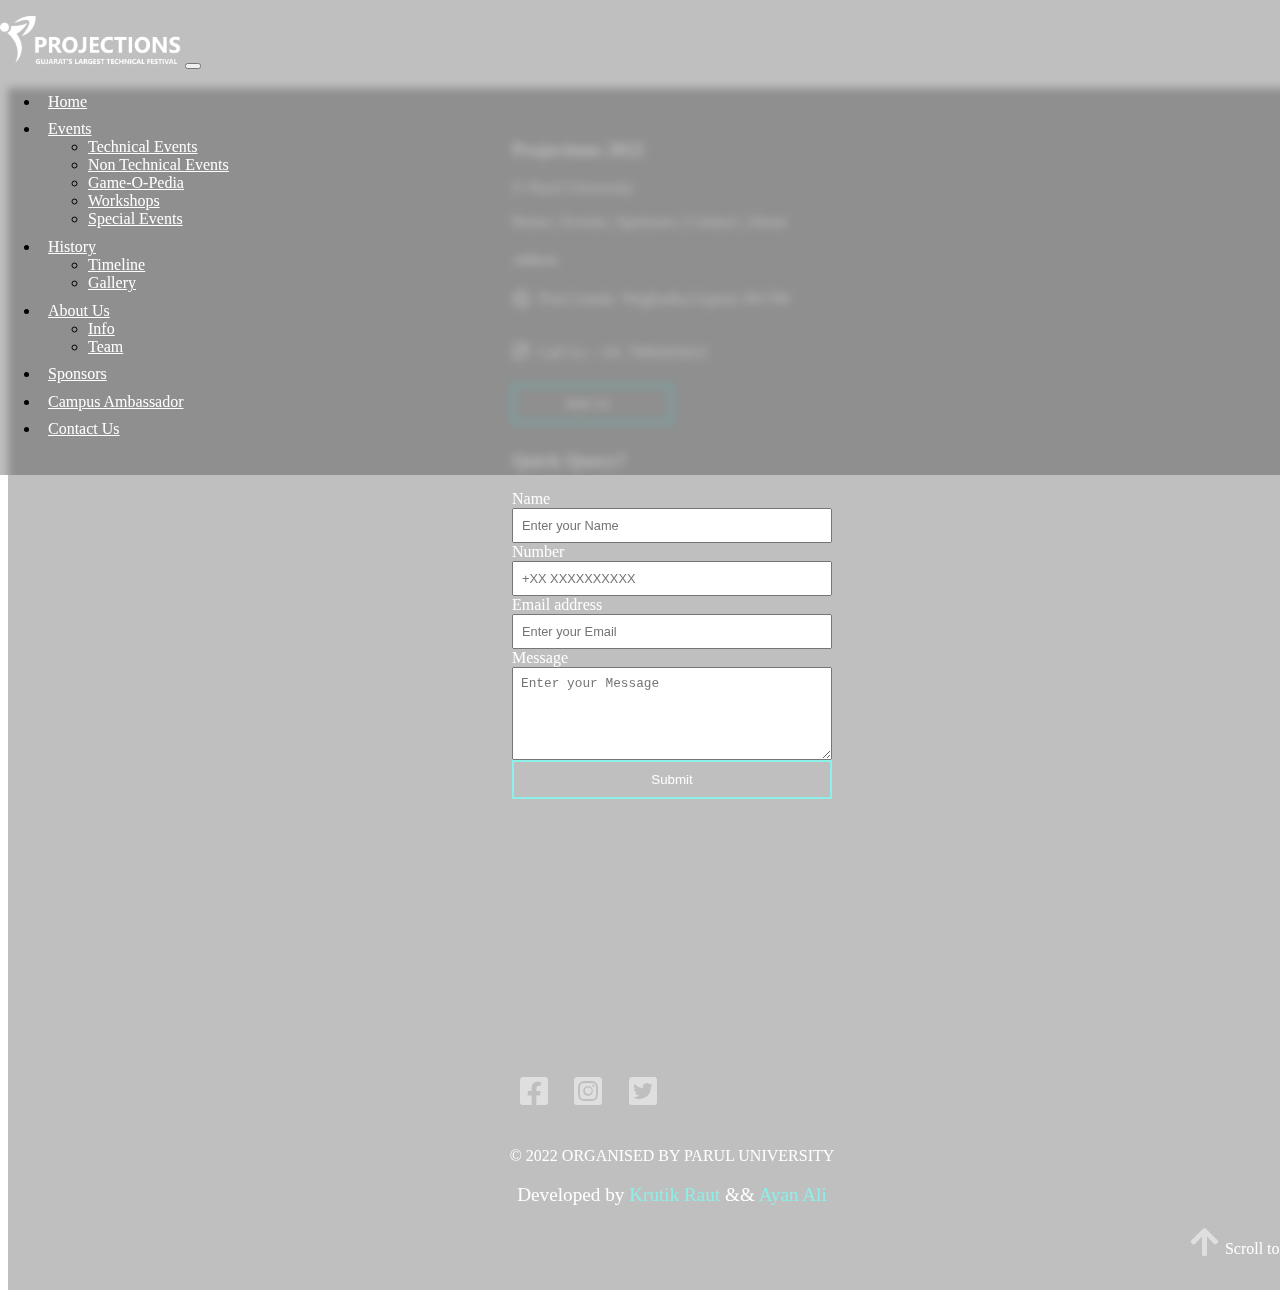
==== gallery.html @ b5639a06 "Merge branch 'main' of https://github.com/reboot13-git/projections2022" ====
<!DOCTYPE html>
<html lang="en">

<head>
    <meta charset="UTF-8">
    <meta http-equiv="X-UA-Compatible" content="IE=edge">
    <meta name="viewport" content="width=device-width, initial-scale=1.0">
    <title>Gallery: Projections</title>
    <link rel="stylesheet" href="https://stackpath.bootstrapcdn.com/bootstrap/4.1.3/css/bootstrap.min.css"
        integrity="sha384-MCw98/SFnGE8fJT3GXwEOngsV7Zt27NXFoaoApmYm81iuXoPkFOJwJ8ERdknLPMO" crossorigin="anonymous">

        <link rel="stylesheet" href="css/navbar.css">
        <link rel="stylesheet" href="css/footer.css">
        <link rel="stylesheet" href="css/scrollbar.css">
        <link rel="stylesheet" href="css/gallery.css">
        <link rel="stylesheet" href="css/cursor.css">

    <link rel="stylesheet" href="https://cdnjs.cloudflare.com/ajax/libs/font-awesome/5.15.4/css/all.min.css"
        integrity="sha512-1ycn6IcaQQ40/MKBW2W4Rhis/DbILU74C1vSrLJxCq57o941Ym01SwNsOMqvEBFlcgUa6xLiPY/NS5R+E6ztJQ=="
        crossorigin="anonymous" referrerpolicy="no-referrer" />
</head>

<body>

  
  <div class="whatsapp" id="whatsapp">
    <a href="https://api.whatsapp.com/send/?phone=%2B918128650030&text=I%20have%20a%20query%20about: ">
      <img src="imgs/whatsapp.png" alt="Contact on whatsapp"></a>
  </div>

  <nav class="navbar navbar-expand-lg nav-light " style="width: 100%;">
    <div class="to-top"></div>
    <div class="loading-bar"></div>
   
    <div class="container">
      <a class="navbar-brand" href="index.html"><img src="imgs/projections.png" alt="" class="logo"></a>
      <button class="navbar-toggler" type="button" data-toggle="collapse" data-target="#navbarNavDropdown"
        aria-controls="navbarNavDropdown" aria-expanded="false" aria-label="Toggle navigation">
        <span class="navbar-toggler-icon"></span>
      </button>
      <div class="collapse navbar-collapse" id="navbarNavDropdown">
        <ul class="navbar-nav ml-auto">
          <li class="nav-item">
            <a class="nav-link active" aria-current="page" href="index.html">Home</a>
          </li>
          <li class="nav-item dropdown">
            <a class="nav-link dropdown-toggle" href="events.html" id="navbarDropdown" role="button" data-toggle="dropdown"
              aria-expanded="false">
              Events
            </a>
            <ul class="dropdown-menu" aria-labelledby="navbarDropdown">
              <li><a class="dropdown-item" href="events/technical.html">Technical Events</a></li>
              <li><a class="dropdown-item" href="events/non-technical.html">Non Technical Events</a></li>
              <li><a class="dropdown-item" href="events/gop.html">Game-O-Pedia</a></li>
              <li><a class="dropdown-item" href="events/workshops.html">Workshops</a></li>
              <li><a class="dropdown-item" href="events/special.html">Special Events</a></li>
            </ul>
          </li>
          <li class="nav-item dropdown">
            <a class="nav-link dropdown-toggle" href="events.html" id="navbarDropdown" role="button" data-toggle="dropdown"
              aria-expanded="false">
              History
            </a>
            <ul class="dropdown-menu" aria-labelledby="navbarDropdown">
              <li><a class="dropdown-item" href="history.html">Timeline</a></li>
              <li><a class="dropdown-item" href="gallery.html">Gallery</a></li>
            </ul>
          </li>
          <li class="nav-item dropdown">
            <a class="nav-link dropdown-toggle" href="#" id="navbarDropdown" role="button" data-toggle="dropdown"
              aria-expanded="false">
              About Us
            </a>
            <ul class="dropdown-menu" aria-labelledby="navbarDropdown">
              <li><a class="dropdown-item" href="theme.html">Info</a></li>
              <li><a class="dropdown-item" href="team.html">Team</a></li>
            </ul>
          </li>
          <li class="nav-item">
            <a class="nav-link" href="sponsors.html">Sponsors</a>
          </li>
          <li class="nav-item">
            <a class="nav-link" href="ca.html">Campus Ambassador</a>
          </li>
          <li class="nav-item">
            <a class="nav-link" href="contact.html">Contact Us</a>
        </li>
        </ul>
      </div>
    </div>
  </nav>


    <div class="conatiner">

    <div class="main">
      <div class="column">
        <a href="https://pbs.twimg.com/media/DziKjoWW0AAE3ZV.jpg" target="_blank" alt="Image Not Found">
          <img id="size" src="https://pbs.twimg.com/media/DziKjoWW0AAE3ZV.jpg">
        </a>
        <a href="https://scontent.fixc4-1.fna.fbcdn.net/v/t1.6435-9/28958418_1682818711831303_6383995193560924160_n.jpg?_nc_cat=111&ccb=1-5&_nc_sid=cdbe9c&_nc_ohc=L77gbbjUYYAAX_n9-Vh&tn=45y5hYnY40rMEG6y&_nc_ht=scontent.fixc4-1.fna&oh=00_AT9ne_5LYLk5C74-r_7KrNJwpK-3EgBBl6MKNABabpKzNw&oe=621C1334" target="_blank" alt="Image Not Found">
          <img id="size" src="https://scontent.fixc4-1.fna.fbcdn.net/v/t1.6435-9/28958418_1682818711831303_6383995193560924160_n.jpg?_nc_cat=111&ccb=1-5&_nc_sid=cdbe9c&_nc_ohc=L77gbbjUYYAAX_n9-Vh&tn=45y5hYnY40rMEG6y&_nc_ht=scontent.fixc4-1.fna&oh=00_AT9ne_5LYLk5C74-r_7KrNJwpK-3EgBBl6MKNABabpKzNw&oe=621C1334">
        </a>
        <a href="https://scontent.fstv8-1.fna.fbcdn.net/v/t1.6435-9/28951051_1682823391830835_6526516154201014272_n.jpg?_nc_cat=108&ccb=1-5&_nc_sid=cdbe9c&_nc_ohc=U8L_Oqg3pd4AX9sMRPA&_nc_ht=scontent.fstv8-1.fna&oh=00_AT8E9spaEwNju4Z5FgTMDRcgoqRq1RASIkzPOj17koqZgQ&oe=621C8513" target="_blank" alt="Image Not Found">
          <img id="size" src="https://scontent.fstv8-1.fna.fbcdn.net/v/t1.6435-9/28951051_1682823391830835_6526516154201014272_n.jpg?_nc_cat=108&ccb=1-5&_nc_sid=cdbe9c&_nc_ohc=U8L_Oqg3pd4AX9sMRPA&_nc_ht=scontent.fstv8-1.fna&oh=00_AT8E9spaEwNju4Z5FgTMDRcgoqRq1RASIkzPOj17koqZgQ&oe=621C8513">
        </a>
        <a href="https://scontent.fstv8-2.fna.fbcdn.net/v/t1.6435-9/28795702_1682817271831447_3092838673205428224_n.jpg?_nc_cat=106&ccb=1-5&_nc_sid=cdbe9c&_nc_ohc=2dEkDV4uy2EAX8RA_Bf&_nc_ht=scontent.fstv8-2.fna&oh=00_AT9cwURbIsnI1RrlXIl8IRzwJVFYj4DOQW9tLxUo7hLXlQ&oe=621DE121" target="_blank" alt="Image Not Found">
          <img id="size" src="https://scontent.fstv8-2.fna.fbcdn.net/v/t1.6435-9/28795702_1682817271831447_3092838673205428224_n.jpg?_nc_cat=106&ccb=1-5&_nc_sid=cdbe9c&_nc_ohc=2dEkDV4uy2EAX8RA_Bf&_nc_ht=scontent.fstv8-2.fna&oh=00_AT9cwURbIsnI1RrlXIl8IRzwJVFYj4DOQW9tLxUo7hLXlQ&oe=621DE121">
        </a>
        <a href="https://scontent.fixc4-1.fna.fbcdn.net/v/t1.6435-9/54218312_2178714338908402_7110246795782914048_n.jpg?_nc_cat=110&ccb=1-5&_nc_sid=8bfeb9&_nc_ohc=xLCFV94co1YAX-8sB6q&_nc_oc=AQlcV_m9UoD3Ts1eXXDkRx2WkZowCm2C6JRMSGPV4sBVBucuCWXjGuJc9OfoXbw1G_Q&_nc_ht=scontent.fixc4-1.fna&oh=00_AT88k3v1WHbRAQr3abgJ7vxuX4HkGSmhSOx0OMTa417P1Q&oe=621C379C" target="_blank" alt="Image Not Found">
          <img id="size" src="https://scontent.fixc4-1.fna.fbcdn.net/v/t1.6435-9/54218312_2178714338908402_7110246795782914048_n.jpg?_nc_cat=110&ccb=1-5&_nc_sid=8bfeb9&_nc_ohc=xLCFV94co1YAX-8sB6q&_nc_oc=AQlcV_m9UoD3Ts1eXXDkRx2WkZowCm2C6JRMSGPV4sBVBucuCWXjGuJc9OfoXbw1G_Q&_nc_ht=scontent.fixc4-1.fna&oh=00_AT88k3v1WHbRAQr3abgJ7vxuX4HkGSmhSOx0OMTa417P1Q&oe=621C379C">
        </a>
        <a href="https://scontent.fixc4-1.fna.fbcdn.net/v/t1.6435-9/54218312_2178714338908402_7110246795782914048_n.jpg?_nc_cat=110&ccb=1-5&_nc_sid=8bfeb9&_nc_ohc=xLCFV94co1YAX-8sB6q&_nc_oc=AQlcV_m9UoD3Ts1eXXDkRx2WkZowCm2C6JRMSGPV4sBVBucuCWXjGuJc9OfoXbw1G_Q&_nc_ht=scontent.fixc4-1.fna&oh=00_AT88k3v1WHbRAQr3abgJ7vxuX4HkGSmhSOx0OMTa417P1Q&oe=621C379C" target="_blank" alt="Image Not Found">
          <img id="size" src="https://scontent.fixc4-1.fna.fbcdn.net/v/t1.6435-9/54218312_2178714338908402_7110246795782914048_n.jpg?_nc_cat=110&ccb=1-5&_nc_sid=8bfeb9&_nc_ohc=xLCFV94co1YAX-8sB6q&_nc_oc=AQlcV_m9UoD3Ts1eXXDkRx2WkZowCm2C6JRMSGPV4sBVBucuCWXjGuJc9OfoXbw1G_Q&_nc_ht=scontent.fixc4-1.fna&oh=00_AT88k3v1WHbRAQr3abgJ7vxuX4HkGSmhSOx0OMTa417P1Q&oe=621C379C">
        </a>
        <a href="https://scontent.fstv8-2.fna.fbcdn.net/v/t1.6435-9/53777533_2178714368908399_8062431437464272896_n.jpg?_nc_cat=105&ccb=1-5&_nc_sid=8bfeb9&_nc_ohc=8adwao6IN4AAX9O_p9q&_nc_oc=AQnl6_bPeyggFAiLnMiZ23Y-Aa7DK6YeRzXtnTlluKzyhBLs_xO4N3f0JsuwIbVLpN0&_nc_ht=scontent.fstv8-2.fna&oh=00_AT-0w-B1x4pg5OGjU9tJgj4a2ojas6_s_rVICQYMJWdFyw&oe=621D31E0" target="_blank" alt="Image Not Found">
          <img id="size" src="https://scontent.fstv8-2.fna.fbcdn.net/v/t1.6435-9/53777533_2178714368908399_8062431437464272896_n.jpg?_nc_cat=105&ccb=1-5&_nc_sid=8bfeb9&_nc_ohc=8adwao6IN4AAX9O_p9q&_nc_oc=AQnl6_bPeyggFAiLnMiZ23Y-Aa7DK6YeRzXtnTlluKzyhBLs_xO4N3f0JsuwIbVLpN0&_nc_ht=scontent.fstv8-2.fna&oh=00_AT-0w-B1x4pg5OGjU9tJgj4a2ojas6_s_rVICQYMJWdFyw&oe=621D31E0">
        </a>
      </div>
      <div class="column">
        <a href="https://scontent.fixc4-1.fna.fbcdn.net/v/t1.6435-9/54218312_2178714338908402_7110246795782914048_n.jpg?_nc_cat=110&ccb=1-5&_nc_sid=8bfeb9&_nc_ohc=xLCFV94co1YAX-8sB6q&_nc_oc=AQlcV_m9UoD3Ts1eXXDkRx2WkZowCm2C6JRMSGPV4sBVBucuCWXjGuJc9OfoXbw1G_Q&_nc_ht=scontent.fixc4-1.fna&oh=00_AT88k3v1WHbRAQr3abgJ7vxuX4HkGSmhSOx0OMTa417P1Q&oe=621C379C" target="_blank" alt="Image Not Found">
          <img id="size" src="https://scontent.fixc4-1.fna.fbcdn.net/v/t1.6435-9/54218312_2178714338908402_7110246795782914048_n.jpg?_nc_cat=110&ccb=1-5&_nc_sid=8bfeb9&_nc_ohc=xLCFV94co1YAX-8sB6q&_nc_oc=AQlcV_m9UoD3Ts1eXXDkRx2WkZowCm2C6JRMSGPV4sBVBucuCWXjGuJc9OfoXbw1G_Q&_nc_ht=scontent.fixc4-1.fna&oh=00_AT88k3v1WHbRAQr3abgJ7vxuX4HkGSmhSOx0OMTa417P1Q&oe=621C379C">
        </a>
        <a href="https://scontent.fstv8-1.fna.fbcdn.net/v/t1.6435-9/28958821_1682821128497728_545154370610659328_n.jpg?_nc_cat=104&ccb=1-5&_nc_sid=cdbe9c&_nc_ohc=5YvtjlzTWG4AX-oD2OQ&_nc_ht=scontent.fstv8-1.fna&oh=00_AT_YkaEY6LuyhGaJftK2PZIL8CTAFzW3c49aE8fZgtBJOA&oe=621ABA61" target="_blank" alt="Image Not Found">
          <img id="size" src="https://scontent.fstv8-1.fna.fbcdn.net/v/t1.6435-9/28958821_1682821128497728_545154370610659328_n.jpg?_nc_cat=104&ccb=1-5&_nc_sid=cdbe9c&_nc_ohc=5YvtjlzTWG4AX-oD2OQ&_nc_ht=scontent.fstv8-1.fna&oh=00_AT_YkaEY6LuyhGaJftK2PZIL8CTAFzW3c49aE8fZgtBJOA&oe=621ABA61">
        </a>
        <a href="https://scontent.fstv8-1.fna.fbcdn.net/v/t1.6435-9/53597366_2178715752241594_1002316900119609344_n.jpg?_nc_cat=104&ccb=1-5&_nc_sid=8bfeb9&_nc_ohc=COLnarTwcxkAX9BE1TT&_nc_ht=scontent.fstv8-1.fna&oh=00_AT_U5LMefrs10kU5e9kfqP1QsyrG7rX7Idr2ZmirRsLkdQ&oe=621ADD92" target="_blank" alt="Image Not Found">
          <img id="size" src="https://scontent.fstv8-1.fna.fbcdn.net/v/t1.6435-9/53597366_2178715752241594_1002316900119609344_n.jpg?_nc_cat=104&ccb=1-5&_nc_sid=8bfeb9&_nc_ohc=COLnarTwcxkAX9BE1TT&_nc_ht=scontent.fstv8-1.fna&oh=00_AT_U5LMefrs10kU5e9kfqP1QsyrG7rX7Idr2ZmirRsLkdQ&oe=621ADD92">
        </a>
        <a href="https://digitalforge.qa/images/codepen/walls/11.jpg" target="_blank" alt="Image Not Found">
          <img id="size" src="https://digitalforge.qa/images/codepen/walls/11.jpg">
        </a>
        <a href="https://digitalforge.qa/images/codepen/walls/12.jpg" target="_blank" alt="Image Not Found">
          <img id="size" src="https://digitalforge.qa/images/codepen/walls/12.jpg">
        </a>
        <a href="https://digitalforge.qa/images/codepen/walls/13.jpg" target="_blank" alt="Image Not Found">
          <img id="size" src="https://digitalforge.qa/images/codepen/walls/13.jpg">
        </a>
        <a href="https://digitalforge.qa/images/codepen/walls/31.jpg" target="_blank" alt="Image Not Found">
          <img id="size" src="https://digitalforge.qa/images/codepen/walls/31.jpg">
        </a>
      </div>
      <div class="column">
        <a href="https://scontent.fstv8-2.fna.fbcdn.net/v/t1.6435-9/53777533_2178714368908399_8062431437464272896_n.jpg?_nc_cat=105&ccb=1-5&_nc_sid=8bfeb9&_nc_ohc=8adwao6IN4AAX9O_p9q&_nc_oc=AQnl6_bPeyggFAiLnMiZ23Y-Aa7DK6YeRzXtnTlluKzyhBLs_xO4N3f0JsuwIbVLpN0&_nc_ht=scontent.fstv8-2.fna&oh=00_AT-0w-B1x4pg5OGjU9tJgj4a2ojas6_s_rVICQYMJWdFyw&oe=621D31E0" target="_blank" alt="Image Not Found">
          <img id="size" src="https://scontent.fstv8-2.fna.fbcdn.net/v/t1.6435-9/53777533_2178714368908399_8062431437464272896_n.jpg?_nc_cat=105&ccb=1-5&_nc_sid=8bfeb9&_nc_ohc=8adwao6IN4AAX9O_p9q&_nc_oc=AQnl6_bPeyggFAiLnMiZ23Y-Aa7DK6YeRzXtnTlluKzyhBLs_xO4N3f0JsuwIbVLpN0&_nc_ht=scontent.fstv8-2.fna&oh=00_AT-0w-B1x4pg5OGjU9tJgj4a2ojas6_s_rVICQYMJWdFyw&oe=621D31E0">
        </a>
        <a href="https://digitalforge.qa/images/codepen/walls/15.jpg" target="_blank" alt="Image Not Found">
          <img id="size" style="height:20.9%;" src="https://digitalforge.qa/images/codepen/walls/15.jpg">
        </a>
        <a href="https://digitalforge.qa/images/codepen/walls/16.jpg" target="_blank" alt="Image Not Found">
          <img id="size" src="https://digitalforge.qa/images/codepen/walls/16.jpg">
        </a>
        <a href="https://digitalforge.qa/images/codepen/walls/17.jpg" target="_blank" alt="Image Not Found">
          <img id="size" src="https://digitalforge.qa/images/codepen/walls/17.jpg">
        </a>
        <a href="https://digitalforge.qa/images/codepen/walls/18.jpg" target="_blank" alt="Image Not Found">
          <img id="size" src="https://digitalforge.qa/images/codepen/walls/18.jpg">
        </a>
        <a href="https://digitalforge.qa/images/codepen/walls/32.jpg" target="_blank" alt="Image Not Found">
          <img id="size" src="https://digitalforge.qa/images/codepen/walls/32.jpg">
        </a>
      </div>
      <div class="column">
        <a href="https://www.paruluniversity.ac.in/app/images/post/blog/featured_image/841192HC4A7283%20(Large).jpg" target="_blank" alt="Image Not Found">
          <img id="size"
            src="https://www.paruluniversity.ac.in/app/images/post/blog/featured_image/841192HC4A7283%20(Large).jpg">
        </a>
        <a href="https://digitalforge.qa/images/codepen/walls/22.jpg" target="_blank" alt="Image Not Found">
          <img id="size" src="https://digitalforge.qa/images/codepen/walls/22.jpg">
        </a>
        <a href="https://digitalforge.qa/images/codepen/walls/23.jpg" target="_blank" alt="Image Not Found">
          <img id="size" src="https://digitalforge.qa/images/codepen/walls/23.jpg">
        </a>
        <a href="https://digitalforge.qa/images/codepen/walls/24.jpg" target="_blank" alt="Image Not Found">
          <img id="size" style="height:30.3%;" src="https://digitalforge.qa/images/codepen/walls/24.jpg">
        </a>
        <a href="https://digitalforge.qa/images/codepen/walls/25.jpg" target="_blank" alt="Image Not Found">
          <img id="size" src="https://digitalforge.qa/images/codepen/walls/25.jpg">
        </a>
      </div>
    </div>
        
  </div>
  <div class="footer">
    <div class="container container-foot">
      <div class="row">
        <div class="col">
          <h3>Projections 2022</h3>
          <p>&copy; Parul University</p>
          <div class="links">
            <a href="index.html">Home |</a>
            <a href="events.html">Events |</a>
            <a href="sponsors.html">Sponsors |</a>
            <a href="contact.html">Contact |</a>
            <a href="about.html">About</a>
            <div class="col address">
              <h5>Address</h5>
              <p><i class="fas fa-compass"></i>Post Limda- Waghodia,Gujarat 391760</p>
              <a href="tel:+917990305833"><i class="fas fa-phone-square-alt"></i>Call Us : +91 7990305833</a>
              <button class="btn">
                <a href="mailto:projections.techfest@paruluniversity.ac.in">Mail Us</a>
              </button>
            </div>
          </div>
  
  
  
  
  
        </div>
  
  
  
  
        <div class="col">
  
  
          <form action="https://getform.io/f/b42b5947-b612-4aab-af2c-dda64aa29d9c" method="POST">
            <div class="form-group">
              <h3>Quick Query?</h3>
            </div>
            <div class="form-group">
              <label for="name">Name</label>
              <input type="text" placeholder="Enter your Name" class="name" id="name">
              <label for="number">Number</label>
              <input type="number" placeholder="+XX XXXXXXXXXX" class="number" id="number">
           
            </div>
            <div class="form-group">
              <label for="email">Email address</label>
              <input type="email" class="email" placeholder="Enter your Email" id="email" aria-describedby="emailHelp">
            </div>
            <div class="form-group">
              <label for="message">Message</label>
              <textarea name="message" id="message" placeholder="Enter your Message" cols="10" rows="5"></textarea>
  
            </div>
  
            <button type="submit" class="btn form-btn">Submit</button>
          </form>
        </div>
  
  
  
  
        <div class="col">
          <p class="footer-company-about">
            <iframe
              src="https://www.google.com/maps/embed?pb=!1m18!1m12!1m3!1d3691.713040192657!2d73.36173011503394!3d22.28885748532954!2m3!1f0!2f0!3f0!3m2!1i1024!2i768!4f13.1!3m3!1m2!1s0x395fdb598fa3be8f%3A0xc5223ea9aa11366a!2sProjections%20Techfest!5e0!3m2!1sen!2sin!4v1611494023132!5m2!1sen!2sin"
              width="320" height="380" frameborder="0" style="border:0;" allowfullscreen="" aria-hidden="false"
              tabindex="0"></iframe>
          </p>
  
          <div class="footer-icons">
  
  
            <a href="https://www.facebook.com/PUProjections/" target="_blank"><i class="fab fa-facebook-square"></i></a>
            <a href="hhttps://www.instagram.com/puprojections/" target="_blank"><i
                class="fab fa-instagram-square"></i></a>
            <a href="ttps://twitter.com/ProjectionsPu" target="_blank"><i class="fab fa-twitter-square"></i></a>
  
          </div>
  
        </div>
      </div>
    </div>
  
  
  
  
  
    <div class="credits">
      <p>&copy; 2022 ORGANISED BY PARUL UNIVERSITY</p>
      <p>
          Developed by
           <a class="link-color" href="https://www.linkedin.com/in/reboot13" target="_blank">Krutik Raut</a>
           && 
           <a class="link-color" href="https://www.linkedin.com/in/ayan-ali-93495a206/" target="_blank">Ayan Ali</a>
      </p>
  </div>
    <div class="totop">
      <p><i class="fas fa-arrow-up"></i>Scroll to top</p>
    </div>
  </div>
  

        <script src="https://cdnjs.cloudflare.com/ajax/libs/gsap/3.9.1/gsap.min.js"></script>
        <script src="https://cdnjs.cloudflare.com/ajax/libs/gsap/3.9.1/ScrollTrigger.min.js"></script>
      
      
        <script src="https://code.jquery.com/jquery-3.3.1.slim.min.js"
          integrity="sha384-q8i/X+965DzO0rT7abK41JStQIAqVgRVzpbzo5smXKp4YfRvH+8abtTE1Pi6jizo"
          crossorigin="anonymous"></script>
        <script src="https://cdnjs.cloudflare.com/ajax/libs/popper.js/1.14.3/umd/popper.min.js"
          integrity="sha384-ZMP7rVo3mIykV+2+9J3UJ46jBk0WLaUAdn689aCwoqbBJiSnjAK/l8WvCWPIPm49"
          crossorigin="anonymous"></script>
        <script src="https://stackpath.bootstrapcdn.com/bootstrap/4.1.3/js/bootstrap.min.js"
          integrity="sha384-ChfqqxuZUCnJSK3+MXmPNIyE6ZbWh2IMqE241rYiqJxyMiZ6OW/JmZQ5stwEULTy"
          crossorigin="anonymous"></script>
        <script>
          let col0 = document.getElementsByClassName('column')[0];
          let col1 = document.getElementsByClassName('column')[1];
          let col2 = document.getElementsByClassName('column')[2];
          let col3 = document.getElementsByClassName('column')[3];
      
          let tl = gsap.timeline({ duration: 1 });
          tl.from(col0, 1, { opacity: 0, x: "-100%" })
          .from(col1, 1, { opacity: 0, y: "-100%" })
          .from(col2, 1, { opacity: 0, y: "100%" })
          .from(col3,1,{opacity:0,x:"100%"})
        </script>

 
</body>

</html>
---- css/navbar.css ----
body {
  overflow-x: hidden;
}

.navbar {
  padding: 1rem;
  background-color: rgba(0, 0, 0, 0.25);
  -webkit-backdrop-filter: blur(4px);
  backdrop-filter: blur(4px);
  position: fixed;
  top: 0;
  width: 100%;
  z-index: 1000;
  -ms-grid-column-align: center;
      justify-self: center;
  -webkit-box-pack: center;
      -ms-flex-pack: center;
          justify-content: center;
}

.navbar .container {
  max-width: 1280px;
}

.navbar .navbar-brand {
  font-size: 1.5rem;
  font-weight: bold;
}

.navbar a {
  color: #fff;
}

.navbar a:focus, .navbar a:active {
  color: #fff;
}

.navbar .nav-item {
  padding: 0.3rem 0.5rem;
  border-radius: 2rem;
  -webkit-transition: all 1s ease-in;
  transition: all 1s ease-in;
}

.navbar .nav-item:hover a {
  color: #8CEFE9;
}

.navbar .navbar-nav {
  margin-left: auto;
}

.active {
  color: #8CEFE9;
}

.dropdown-menu.show {
  display: block;
  background: #000000d9 !important;
}

.dropdown-item:focus, .dropdown-item:hover {
  color: #fff !important;
  background-color: #00000070 !important;
}

.navbar-toggler-icon {
  background-image: url(../svg/menu.svg) !important;
}

.logo {
  height: 50px;
  width: auto;
}

.whatsapp {
  background: rgba(0, 0, 0, 0.25);
  -webkit-backdrop-filter: blur(4px);
          backdrop-filter: blur(4px);
  padding: .8rem;
  position: fixed;
  border-radius: 50%;
  right: 2rem;
  bottom: 2rem;
  z-index: 1000;
  display: none;
  -webkit-box-pack: center;
      -ms-flex-pack: center;
          justify-content: center;
  -webkit-box-align: center;
      -ms-flex-align: center;
          align-items: center;
  cursor: pointer;
  -webkit-transition: all 500ms ease;
  transition: all 500ms ease;
}

.whatsapp:hover {
  -webkit-transform: scale(0.9);
          transform: scale(0.9);
}

.whatsapp img {
  height: 2rem;
  width: 2rem;
}
/*# sourceMappingURL=navbar.css.map */
---- css/footer.css ----
.footer {
  width: 100%;
  height: auto;
  padding: 2rem;
  /* background: url(../imgs/footer.png) no-repeat; */
  background: rgba(0, 0, 0, 0.25);
  background-size: cover;
  backdrop-filter: blur(4px);
  color: #fff;
  display: flex;
  flex-direction: column;
  justify-content: center;
  align-items: center;
  padding-bottom: 4rem;
}

.footer a {
  text-decoration: none;
  color: #fff;
}
.footer address {
  display: flex;
  flex-direction: column;
  align-items: center;
}
.footer address button {
  padding: 0.5rem 1rem;
}
iframe {
  width: 20rem;
  height: 15rem;
}
form {
  margin-top: 0.5rem;
}
form button {
  width: 100%;
  padding: 10px 15px;
}
form > input {
  margin-bottom: 0.5rem;
}

.footer a img {
  height: 30px;
}

.mail {
  margin-top: 12px !important;
}
.address {
  display: flex;
  flex-direction: column;
  padding: 0 !important;
  margin-top: 1rem;
}
.address h5 {
  margin-top: 5px;
  margin-bottom: 5px;
}
.address p {
  display: flex;
  justify-content: flex-start;
  align-items: center;
}
.address i {
  font-size: 1.2rem;
}
.address * {
  margin: 0.5rem;
  margin-left: 0;
  height: auto;
}
.address button {
  padding: 10px 15px;
  width: 10rem;
  border: 2px solid #8cefe9;
  background: transparent;
  transition: all 500ms ease;
}
.address button:hover,form button:hover{
  background: #8cefe93b !important;
}
.address button a{
  color:#fff;
}
.credits {
  margin-top: 1.5rem;
  text-align: center;
}
.credits p:nth-child(2) {
  font-size: 1.2rem;
}

.footer-icons > a {
  margin: 0.5rem;
}

i {
  font-size: 2rem;
  margin-right: 0.4rem;
  color: rgba(255, 255, 255, 0.5);
  transition: all 500ms ease;
}
i:hover {
  color: rgba(255, 255, 255, 1);
  transform: scale(1.2) rotate(360deg);
}
.totop {
  position: absolute;
  right: 1rem;
  bottom: 0;
  padding: 1rem;
  display: flex;
  justify-content: center;
  align-items: center;
  text-align: center;
  cursor: pointer;
}
.toptop p i {
  font-size: 0.9rem;
}
form{
  margin-top: 0 !important;
}
form .form-group{
  display: flex;
  flex-direction: column;
}
form .form-group input,form .form-group textarea{
  padding: .5rem;
}
form button{
  border: 2px solid #8cefe9 !important;
  background: transparent !important;
  transition: all 500ms ease !important; 
  color: white;
}
::placeholder{
  font-size: 0.8rem;
}
@media only screen and (max-width: 720px) {
  .footer {
    justify-content: center;
    text-align: center;
  }
  .col {
    flex: none;
  }
  .address {
    align-items: center;
  }
  .col:not(:last-child) {
    margin-bottom: 1rem;
  }

  iframe {
    width: 15rem;
    height: 10rem;
  }

}

.link-color {
  color: #8cefe9!important;
}
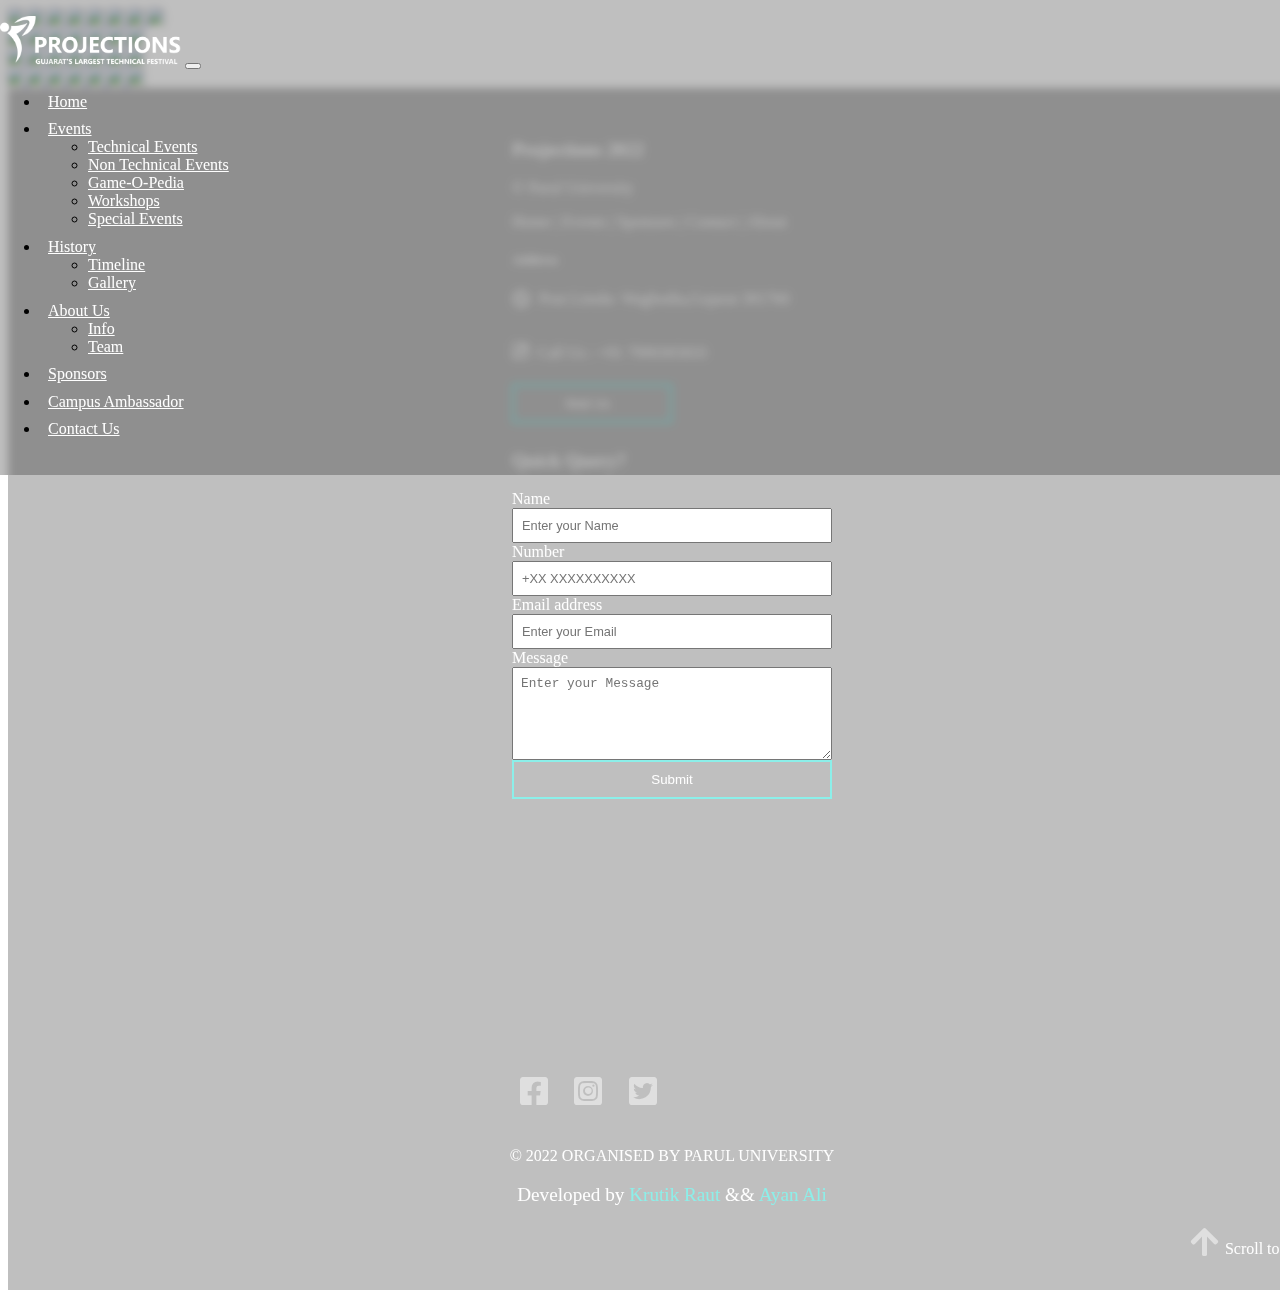
==== commit 6309f589: "updated" ====
--- a/gallery.html
+++ b/gallery.html
@@ -2,27 +2,27 @@
 <html lang="en">
 
 <head>
-    <meta charset="UTF-8">
-    <meta http-equiv="X-UA-Compatible" content="IE=edge">
-    <meta name="viewport" content="width=device-width, initial-scale=1.0">
-    <title>Gallery: Projections</title>
-    <link rel="stylesheet" href="https://stackpath.bootstrapcdn.com/bootstrap/4.1.3/css/bootstrap.min.css"
-        integrity="sha384-MCw98/SFnGE8fJT3GXwEOngsV7Zt27NXFoaoApmYm81iuXoPkFOJwJ8ERdknLPMO" crossorigin="anonymous">
-
-        <link rel="stylesheet" href="css/navbar.css">
-        <link rel="stylesheet" href="css/footer.css">
-        <link rel="stylesheet" href="css/scrollbar.css">
-        <link rel="stylesheet" href="css/gallery.css">
-        <link rel="stylesheet" href="css/cursor.css">
-
-    <link rel="stylesheet" href="https://cdnjs.cloudflare.com/ajax/libs/font-awesome/5.15.4/css/all.min.css"
-        integrity="sha512-1ycn6IcaQQ40/MKBW2W4Rhis/DbILU74C1vSrLJxCq57o941Ym01SwNsOMqvEBFlcgUa6xLiPY/NS5R+E6ztJQ=="
-        crossorigin="anonymous" referrerpolicy="no-referrer" />
+  <meta charset="UTF-8">
+  <meta http-equiv="X-UA-Compatible" content="IE=edge">
+  <meta name="viewport" content="width=device-width, initial-scale=1.0">
+  <title>Gallery: Projections</title>
+  <link rel="stylesheet" href="https://stackpath.bootstrapcdn.com/bootstrap/4.1.3/css/bootstrap.min.css"
+    integrity="sha384-MCw98/SFnGE8fJT3GXwEOngsV7Zt27NXFoaoApmYm81iuXoPkFOJwJ8ERdknLPMO" crossorigin="anonymous">
+
+  <link rel="stylesheet" href="css/navbar.css">
+  <link rel="stylesheet" href="css/footer.css">
+  <link rel="stylesheet" href="css/scrollbar.css">
+  <link rel="stylesheet" href="css/gallery.css">
+  <link rel="stylesheet" href="css/cursor.css">
+
+  <link rel="stylesheet" href="https://cdnjs.cloudflare.com/ajax/libs/font-awesome/5.15.4/css/all.min.css"
+    integrity="sha512-1ycn6IcaQQ40/MKBW2W4Rhis/DbILU74C1vSrLJxCq57o941Ym01SwNsOMqvEBFlcgUa6xLiPY/NS5R+E6ztJQ=="
+    crossorigin="anonymous" referrerpolicy="no-referrer" />
 </head>
 
 <body>
 
-  
+
   <div class="whatsapp" id="whatsapp">
     <a href="https://api.whatsapp.com/send/?phone=%2B918128650030&text=I%20have%20a%20query%20about: ">
       <img src="imgs/whatsapp.png" alt="Contact on whatsapp"></a>
@@ -31,7 +31,7 @@
   <nav class="navbar navbar-expand-lg nav-light " style="width: 100%;">
     <div class="to-top"></div>
     <div class="loading-bar"></div>
-   
+
     <div class="container">
       <a class="navbar-brand" href="index.html"><img src="imgs/projections.png" alt="" class="logo"></a>
       <button class="navbar-toggler" type="button" data-toggle="collapse" data-target="#navbarNavDropdown"
@@ -44,8 +44,8 @@
             <a class="nav-link active" aria-current="page" href="index.html">Home</a>
           </li>
           <li class="nav-item dropdown">
-            <a class="nav-link dropdown-toggle" href="events.html" id="navbarDropdown" role="button" data-toggle="dropdown"
-              aria-expanded="false">
+            <a class="nav-link dropdown-toggle" href="events.html" id="navbarDropdown" role="button"
+              data-toggle="dropdown" aria-expanded="false">
               Events
             </a>
             <ul class="dropdown-menu" aria-labelledby="navbarDropdown">
@@ -57,8 +57,8 @@
             </ul>
           </li>
           <li class="nav-item dropdown">
-            <a class="nav-link dropdown-toggle" href="events.html" id="navbarDropdown" role="button" data-toggle="dropdown"
-              aria-expanded="false">
+            <a class="nav-link dropdown-toggle" href="events.html" id="navbarDropdown" role="button"
+              data-toggle="dropdown" aria-expanded="false">
               History
             </a>
             <ul class="dropdown-menu" aria-labelledby="navbarDropdown">
@@ -84,102 +84,154 @@
           </li>
           <li class="nav-item">
             <a class="nav-link" href="contact.html">Contact Us</a>
-        </li>
+          </li>
         </ul>
       </div>
     </div>
   </nav>
 
 
-    <div class="conatiner">
+  <div class="conatiner">
 
     <div class="main">
       <div class="column">
-        <a href="https://pbs.twimg.com/media/DziKjoWW0AAE3ZV.jpg" target="_blank" alt="Image Not Found">
-          <img id="size" src="https://pbs.twimg.com/media/DziKjoWW0AAE3ZV.jpg">
-        </a>
-        <a href="https://scontent.fixc4-1.fna.fbcdn.net/v/t1.6435-9/28958418_1682818711831303_6383995193560924160_n.jpg?_nc_cat=111&ccb=1-5&_nc_sid=cdbe9c&_nc_ohc=L77gbbjUYYAAX_n9-Vh&tn=45y5hYnY40rMEG6y&_nc_ht=scontent.fixc4-1.fna&oh=00_AT9ne_5LYLk5C74-r_7KrNJwpK-3EgBBl6MKNABabpKzNw&oe=621C1334" target="_blank" alt="Image Not Found">
-          <img id="size" src="https://scontent.fixc4-1.fna.fbcdn.net/v/t1.6435-9/28958418_1682818711831303_6383995193560924160_n.jpg?_nc_cat=111&ccb=1-5&_nc_sid=cdbe9c&_nc_ohc=L77gbbjUYYAAX_n9-Vh&tn=45y5hYnY40rMEG6y&_nc_ht=scontent.fixc4-1.fna&oh=00_AT9ne_5LYLk5C74-r_7KrNJwpK-3EgBBl6MKNABabpKzNw&oe=621C1334">
-        </a>
-        <a href="https://scontent.fstv8-1.fna.fbcdn.net/v/t1.6435-9/28951051_1682823391830835_6526516154201014272_n.jpg?_nc_cat=108&ccb=1-5&_nc_sid=cdbe9c&_nc_ohc=U8L_Oqg3pd4AX9sMRPA&_nc_ht=scontent.fstv8-1.fna&oh=00_AT8E9spaEwNju4Z5FgTMDRcgoqRq1RASIkzPOj17koqZgQ&oe=621C8513" target="_blank" alt="Image Not Found">
-          <img id="size" src="https://scontent.fstv8-1.fna.fbcdn.net/v/t1.6435-9/28951051_1682823391830835_6526516154201014272_n.jpg?_nc_cat=108&ccb=1-5&_nc_sid=cdbe9c&_nc_ohc=U8L_Oqg3pd4AX9sMRPA&_nc_ht=scontent.fstv8-1.fna&oh=00_AT8E9spaEwNju4Z5FgTMDRcgoqRq1RASIkzPOj17koqZgQ&oe=621C8513">
-        </a>
-        <a href="https://scontent.fstv8-2.fna.fbcdn.net/v/t1.6435-9/28795702_1682817271831447_3092838673205428224_n.jpg?_nc_cat=106&ccb=1-5&_nc_sid=cdbe9c&_nc_ohc=2dEkDV4uy2EAX8RA_Bf&_nc_ht=scontent.fstv8-2.fna&oh=00_AT9cwURbIsnI1RrlXIl8IRzwJVFYj4DOQW9tLxUo7hLXlQ&oe=621DE121" target="_blank" alt="Image Not Found">
-          <img id="size" src="https://scontent.fstv8-2.fna.fbcdn.net/v/t1.6435-9/28795702_1682817271831447_3092838673205428224_n.jpg?_nc_cat=106&ccb=1-5&_nc_sid=cdbe9c&_nc_ohc=2dEkDV4uy2EAX8RA_Bf&_nc_ht=scontent.fstv8-2.fna&oh=00_AT9cwURbIsnI1RrlXIl8IRzwJVFYj4DOQW9tLxUo7hLXlQ&oe=621DE121">
-        </a>
-        <a href="https://scontent.fixc4-1.fna.fbcdn.net/v/t1.6435-9/54218312_2178714338908402_7110246795782914048_n.jpg?_nc_cat=110&ccb=1-5&_nc_sid=8bfeb9&_nc_ohc=xLCFV94co1YAX-8sB6q&_nc_oc=AQlcV_m9UoD3Ts1eXXDkRx2WkZowCm2C6JRMSGPV4sBVBucuCWXjGuJc9OfoXbw1G_Q&_nc_ht=scontent.fixc4-1.fna&oh=00_AT88k3v1WHbRAQr3abgJ7vxuX4HkGSmhSOx0OMTa417P1Q&oe=621C379C" target="_blank" alt="Image Not Found">
-          <img id="size" src="https://scontent.fixc4-1.fna.fbcdn.net/v/t1.6435-9/54218312_2178714338908402_7110246795782914048_n.jpg?_nc_cat=110&ccb=1-5&_nc_sid=8bfeb9&_nc_ohc=xLCFV94co1YAX-8sB6q&_nc_oc=AQlcV_m9UoD3Ts1eXXDkRx2WkZowCm2C6JRMSGPV4sBVBucuCWXjGuJc9OfoXbw1G_Q&_nc_ht=scontent.fixc4-1.fna&oh=00_AT88k3v1WHbRAQr3abgJ7vxuX4HkGSmhSOx0OMTa417P1Q&oe=621C379C">
-        </a>
-        <a href="https://scontent.fixc4-1.fna.fbcdn.net/v/t1.6435-9/54218312_2178714338908402_7110246795782914048_n.jpg?_nc_cat=110&ccb=1-5&_nc_sid=8bfeb9&_nc_ohc=xLCFV94co1YAX-8sB6q&_nc_oc=AQlcV_m9UoD3Ts1eXXDkRx2WkZowCm2C6JRMSGPV4sBVBucuCWXjGuJc9OfoXbw1G_Q&_nc_ht=scontent.fixc4-1.fna&oh=00_AT88k3v1WHbRAQr3abgJ7vxuX4HkGSmhSOx0OMTa417P1Q&oe=621C379C" target="_blank" alt="Image Not Found">
-          <img id="size" src="https://scontent.fixc4-1.fna.fbcdn.net/v/t1.6435-9/54218312_2178714338908402_7110246795782914048_n.jpg?_nc_cat=110&ccb=1-5&_nc_sid=8bfeb9&_nc_ohc=xLCFV94co1YAX-8sB6q&_nc_oc=AQlcV_m9UoD3Ts1eXXDkRx2WkZowCm2C6JRMSGPV4sBVBucuCWXjGuJc9OfoXbw1G_Q&_nc_ht=scontent.fixc4-1.fna&oh=00_AT88k3v1WHbRAQr3abgJ7vxuX4HkGSmhSOx0OMTa417P1Q&oe=621C379C">
-        </a>
-        <a href="https://scontent.fstv8-2.fna.fbcdn.net/v/t1.6435-9/53777533_2178714368908399_8062431437464272896_n.jpg?_nc_cat=105&ccb=1-5&_nc_sid=8bfeb9&_nc_ohc=8adwao6IN4AAX9O_p9q&_nc_oc=AQnl6_bPeyggFAiLnMiZ23Y-Aa7DK6YeRzXtnTlluKzyhBLs_xO4N3f0JsuwIbVLpN0&_nc_ht=scontent.fstv8-2.fna&oh=00_AT-0w-B1x4pg5OGjU9tJgj4a2ojas6_s_rVICQYMJWdFyw&oe=621D31E0" target="_blank" alt="Image Not Found">
-          <img id="size" src="https://scontent.fstv8-2.fna.fbcdn.net/v/t1.6435-9/53777533_2178714368908399_8062431437464272896_n.jpg?_nc_cat=105&ccb=1-5&_nc_sid=8bfeb9&_nc_ohc=8adwao6IN4AAX9O_p9q&_nc_oc=AQnl6_bPeyggFAiLnMiZ23Y-Aa7DK6YeRzXtnTlluKzyhBLs_xO4N3f0JsuwIbVLpN0&_nc_ht=scontent.fstv8-2.fna&oh=00_AT-0w-B1x4pg5OGjU9tJgj4a2ojas6_s_rVICQYMJWdFyw&oe=621D31E0">
+        <a href="https://github.com/infinity-linkage/pImgs/blob/main/DSC_9745-min.JPG?raw=true" target="_blank"
+          alt="Image Not Found">
+          <img id="size" src="https://github.com/infinity-linkage/pImgs/blob/main/DSC_9745-min.JPG?raw=true">
+        </a>
+        <a href="https://scontent.fixc4-1.fna.fbcdn.net/v/t1.6435-9/28958418_1682818711831303_6383995193560924160_n.jpg?_nc_cat=111&ccb=1-5&_nc_sid=cdbe9c&_nc_ohc=L77gbbjUYYAAX_n9-Vh&tn=45y5hYnY40rMEG6y&_nc_ht=scontent.fixc4-1.fna&oh=00_AT9ne_5LYLk5C74-r_7KrNJwpK-3EgBBl6MKNABabpKzNw&oe=621C1334"
+          target="_blank" alt="Image Not Found">
+          <img id="size"
+            src="https://scontent.fixc4-1.fna.fbcdn.net/v/t1.6435-9/28958418_1682818711831303_6383995193560924160_n.jpg?_nc_cat=111&ccb=1-5&_nc_sid=cdbe9c&_nc_ohc=L77gbbjUYYAAX_n9-Vh&tn=45y5hYnY40rMEG6y&_nc_ht=scontent.fixc4-1.fna&oh=00_AT9ne_5LYLk5C74-r_7KrNJwpK-3EgBBl6MKNABabpKzNw&oe=621C1334">
+        </a>
+        <a href="https://scontent.fstv8-1.fna.fbcdn.net/v/t1.6435-9/28951051_1682823391830835_6526516154201014272_n.jpg?_nc_cat=108&ccb=1-5&_nc_sid=cdbe9c&_nc_ohc=U8L_Oqg3pd4AX9sMRPA&_nc_ht=scontent.fstv8-1.fna&oh=00_AT8E9spaEwNju4Z5FgTMDRcgoqRq1RASIkzPOj17koqZgQ&oe=621C8513"
+          target="_blank" alt="Image Not Found">
+          <img id="size"
+            src="https://scontent.fstv8-1.fna.fbcdn.net/v/t1.6435-9/28951051_1682823391830835_6526516154201014272_n.jpg?_nc_cat=108&ccb=1-5&_nc_sid=cdbe9c&_nc_ohc=U8L_Oqg3pd4AX9sMRPA&_nc_ht=scontent.fstv8-1.fna&oh=00_AT8E9spaEwNju4Z5FgTMDRcgoqRq1RASIkzPOj17koqZgQ&oe=621C8513">
+        </a>
+        <a href="https://scontent.fstv8-2.fna.fbcdn.net/v/t1.6435-9/28795702_1682817271831447_3092838673205428224_n.jpg?_nc_cat=106&ccb=1-5&_nc_sid=cdbe9c&_nc_ohc=2dEkDV4uy2EAX8RA_Bf&_nc_ht=scontent.fstv8-2.fna&oh=00_AT9cwURbIsnI1RrlXIl8IRzwJVFYj4DOQW9tLxUo7hLXlQ&oe=621DE121"
+          target="_blank" alt="Image Not Found">
+          <img id="size"
+            src="https://scontent.fstv8-2.fna.fbcdn.net/v/t1.6435-9/28795702_1682817271831447_3092838673205428224_n.jpg?_nc_cat=106&ccb=1-5&_nc_sid=cdbe9c&_nc_ohc=2dEkDV4uy2EAX8RA_Bf&_nc_ht=scontent.fstv8-2.fna&oh=00_AT9cwURbIsnI1RrlXIl8IRzwJVFYj4DOQW9tLxUo7hLXlQ&oe=621DE121">
+        </a>
+        
+        <a href="https://scontent.fixc4-1.fna.fbcdn.net/v/t1.6435-9/54218312_2178714338908402_7110246795782914048_n.jpg?_nc_cat=110&ccb=1-5&_nc_sid=8bfeb9&_nc_ohc=xLCFV94co1YAX-8sB6q&_nc_oc=AQlcV_m9UoD3Ts1eXXDkRx2WkZowCm2C6JRMSGPV4sBVBucuCWXjGuJc9OfoXbw1G_Q&_nc_ht=scontent.fixc4-1.fna&oh=00_AT88k3v1WHbRAQr3abgJ7vxuX4HkGSmhSOx0OMTa417P1Q&oe=621C379C"
+          target="_blank" alt="Image Not Found">
+          <img id="size"
+            src="https://scontent.fixc4-1.fna.fbcdn.net/v/t1.6435-9/54218312_2178714338908402_7110246795782914048_n.jpg?_nc_cat=110&ccb=1-5&_nc_sid=8bfeb9&_nc_ohc=xLCFV94co1YAX-8sB6q&_nc_oc=AQlcV_m9UoD3Ts1eXXDkRx2WkZowCm2C6JRMSGPV4sBVBucuCWXjGuJc9OfoXbw1G_Q&_nc_ht=scontent.fixc4-1.fna&oh=00_AT88k3v1WHbRAQr3abgJ7vxuX4HkGSmhSOx0OMTa417P1Q&oe=621C379C">
+        </a>
+        <a href="https://github.com/infinity-linkage/pImgs/blob/main/DSC_9689-min.JPG?raw=true"
+          target="_blank" alt="Image Not Found">
+          <img id="size"
+            src="https://github.com/infinity-linkage/pImgs/blob/main/DSC_9689-min.JPG?raw=true">
+        </a>
+        <a href="https://scontent.fstv8-2.fna.fbcdn.net/v/t1.6435-9/53777533_2178714368908399_8062431437464272896_n.jpg?_nc_cat=105&ccb=1-5&_nc_sid=8bfeb9&_nc_ohc=8adwao6IN4AAX9O_p9q&_nc_oc=AQnl6_bPeyggFAiLnMiZ23Y-Aa7DK6YeRzXtnTlluKzyhBLs_xO4N3f0JsuwIbVLpN0&_nc_ht=scontent.fstv8-2.fna&oh=00_AT-0w-B1x4pg5OGjU9tJgj4a2ojas6_s_rVICQYMJWdFyw&oe=621D31E0"
+          target="_blank" alt="Image Not Found">
+          <img id="size"
+            src="https://scontent.fstv8-2.fna.fbcdn.net/v/t1.6435-9/53777533_2178714368908399_8062431437464272896_n.jpg?_nc_cat=105&ccb=1-5&_nc_sid=8bfeb9&_nc_ohc=8adwao6IN4AAX9O_p9q&_nc_oc=AQnl6_bPeyggFAiLnMiZ23Y-Aa7DK6YeRzXtnTlluKzyhBLs_xO4N3f0JsuwIbVLpN0&_nc_ht=scontent.fstv8-2.fna&oh=00_AT-0w-B1x4pg5OGjU9tJgj4a2ojas6_s_rVICQYMJWdFyw&oe=621D31E0">
+        </a>
+        <a href="https://raw.githubusercontent.com/infinity-linkage/pImgs/main/IMG_0397-min.JPG" target="_blank"
+          alt="Image Not Found">
+          <img id="size" src="https://raw.githubusercontent.com/infinity-linkage/pImgs/main/IMG_0397-min.JPG">
         </a>
       </div>
       <div class="column">
-        <a href="https://scontent.fixc4-1.fna.fbcdn.net/v/t1.6435-9/54218312_2178714338908402_7110246795782914048_n.jpg?_nc_cat=110&ccb=1-5&_nc_sid=8bfeb9&_nc_ohc=xLCFV94co1YAX-8sB6q&_nc_oc=AQlcV_m9UoD3Ts1eXXDkRx2WkZowCm2C6JRMSGPV4sBVBucuCWXjGuJc9OfoXbw1G_Q&_nc_ht=scontent.fixc4-1.fna&oh=00_AT88k3v1WHbRAQr3abgJ7vxuX4HkGSmhSOx0OMTa417P1Q&oe=621C379C" target="_blank" alt="Image Not Found">
-          <img id="size" src="https://scontent.fixc4-1.fna.fbcdn.net/v/t1.6435-9/54218312_2178714338908402_7110246795782914048_n.jpg?_nc_cat=110&ccb=1-5&_nc_sid=8bfeb9&_nc_ohc=xLCFV94co1YAX-8sB6q&_nc_oc=AQlcV_m9UoD3Ts1eXXDkRx2WkZowCm2C6JRMSGPV4sBVBucuCWXjGuJc9OfoXbw1G_Q&_nc_ht=scontent.fixc4-1.fna&oh=00_AT88k3v1WHbRAQr3abgJ7vxuX4HkGSmhSOx0OMTa417P1Q&oe=621C379C">
-        </a>
-        <a href="https://scontent.fstv8-1.fna.fbcdn.net/v/t1.6435-9/28958821_1682821128497728_545154370610659328_n.jpg?_nc_cat=104&ccb=1-5&_nc_sid=cdbe9c&_nc_ohc=5YvtjlzTWG4AX-oD2OQ&_nc_ht=scontent.fstv8-1.fna&oh=00_AT_YkaEY6LuyhGaJftK2PZIL8CTAFzW3c49aE8fZgtBJOA&oe=621ABA61" target="_blank" alt="Image Not Found">
-          <img id="size" src="https://scontent.fstv8-1.fna.fbcdn.net/v/t1.6435-9/28958821_1682821128497728_545154370610659328_n.jpg?_nc_cat=104&ccb=1-5&_nc_sid=cdbe9c&_nc_ohc=5YvtjlzTWG4AX-oD2OQ&_nc_ht=scontent.fstv8-1.fna&oh=00_AT_YkaEY6LuyhGaJftK2PZIL8CTAFzW3c49aE8fZgtBJOA&oe=621ABA61">
-        </a>
-        <a href="https://scontent.fstv8-1.fna.fbcdn.net/v/t1.6435-9/53597366_2178715752241594_1002316900119609344_n.jpg?_nc_cat=104&ccb=1-5&_nc_sid=8bfeb9&_nc_ohc=COLnarTwcxkAX9BE1TT&_nc_ht=scontent.fstv8-1.fna&oh=00_AT_U5LMefrs10kU5e9kfqP1QsyrG7rX7Idr2ZmirRsLkdQ&oe=621ADD92" target="_blank" alt="Image Not Found">
-          <img id="size" src="https://scontent.fstv8-1.fna.fbcdn.net/v/t1.6435-9/53597366_2178715752241594_1002316900119609344_n.jpg?_nc_cat=104&ccb=1-5&_nc_sid=8bfeb9&_nc_ohc=COLnarTwcxkAX9BE1TT&_nc_ht=scontent.fstv8-1.fna&oh=00_AT_U5LMefrs10kU5e9kfqP1QsyrG7rX7Idr2ZmirRsLkdQ&oe=621ADD92">
-        </a>
-        <a href="https://digitalforge.qa/images/codepen/walls/11.jpg" target="_blank" alt="Image Not Found">
-          <img id="size" src="https://digitalforge.qa/images/codepen/walls/11.jpg">
-        </a>
-        <a href="https://digitalforge.qa/images/codepen/walls/12.jpg" target="_blank" alt="Image Not Found">
-          <img id="size" src="https://digitalforge.qa/images/codepen/walls/12.jpg">
-        </a>
-        <a href="https://digitalforge.qa/images/codepen/walls/13.jpg" target="_blank" alt="Image Not Found">
-          <img id="size" src="https://digitalforge.qa/images/codepen/walls/13.jpg">
-        </a>
-        <a href="https://digitalforge.qa/images/codepen/walls/31.jpg" target="_blank" alt="Image Not Found">
-          <img id="size" src="https://digitalforge.qa/images/codepen/walls/31.jpg">
+        <a href="https://scontent.fixc4-1.fna.fbcdn.net/v/t1.6435-9/54218312_2178714338908402_7110246795782914048_n.jpg?_nc_cat=110&ccb=1-5&_nc_sid=8bfeb9&_nc_ohc=xLCFV94co1YAX-8sB6q&_nc_oc=AQlcV_m9UoD3Ts1eXXDkRx2WkZowCm2C6JRMSGPV4sBVBucuCWXjGuJc9OfoXbw1G_Q&_nc_ht=scontent.fixc4-1.fna&oh=00_AT88k3v1WHbRAQr3abgJ7vxuX4HkGSmhSOx0OMTa417P1Q&oe=621C379C"
+          target="_blank" alt="Image Not Found">
+          <img id="size"
+            src="https://scontent.fixc4-1.fna.fbcdn.net/v/t1.6435-9/54218312_2178714338908402_7110246795782914048_n.jpg?_nc_cat=110&ccb=1-5&_nc_sid=8bfeb9&_nc_ohc=xLCFV94co1YAX-8sB6q&_nc_oc=AQlcV_m9UoD3Ts1eXXDkRx2WkZowCm2C6JRMSGPV4sBVBucuCWXjGuJc9OfoXbw1G_Q&_nc_ht=scontent.fixc4-1.fna&oh=00_AT88k3v1WHbRAQr3abgJ7vxuX4HkGSmhSOx0OMTa417P1Q&oe=621C379C">
+        </a>
+        <a href="https://scontent.fstv8-1.fna.fbcdn.net/v/t1.6435-9/28958821_1682821128497728_545154370610659328_n.jpg?_nc_cat=104&ccb=1-5&_nc_sid=cdbe9c&_nc_ohc=5YvtjlzTWG4AX-oD2OQ&_nc_ht=scontent.fstv8-1.fna&oh=00_AT_YkaEY6LuyhGaJftK2PZIL8CTAFzW3c49aE8fZgtBJOA&oe=621ABA61"
+          target="_blank" alt="Image Not Found">
+          <img id="size"
+            src="https://scontent.fstv8-1.fna.fbcdn.net/v/t1.6435-9/28958821_1682821128497728_545154370610659328_n.jpg?_nc_cat=104&ccb=1-5&_nc_sid=cdbe9c&_nc_ohc=5YvtjlzTWG4AX-oD2OQ&_nc_ht=scontent.fstv8-1.fna&oh=00_AT_YkaEY6LuyhGaJftK2PZIL8CTAFzW3c49aE8fZgtBJOA&oe=621ABA61">
+        </a>
+        <a href="https://scontent.fstv8-1.fna.fbcdn.net/v/t1.6435-9/53597366_2178715752241594_1002316900119609344_n.jpg?_nc_cat=104&ccb=1-5&_nc_sid=8bfeb9&_nc_ohc=COLnarTwcxkAX9BE1TT&_nc_ht=scontent.fstv8-1.fna&oh=00_AT_U5LMefrs10kU5e9kfqP1QsyrG7rX7Idr2ZmirRsLkdQ&oe=621ADD92"
+          target="_blank" alt="Image Not Found">
+          <img id="size"
+            src="https://scontent.fstv8-1.fna.fbcdn.net/v/t1.6435-9/53597366_2178715752241594_1002316900119609344_n.jpg?_nc_cat=104&ccb=1-5&_nc_sid=8bfeb9&_nc_ohc=COLnarTwcxkAX9BE1TT&_nc_ht=scontent.fstv8-1.fna&oh=00_AT_U5LMefrs10kU5e9kfqP1QsyrG7rX7Idr2ZmirRsLkdQ&oe=621ADD92">
+        </a>
+        <a href="https://github.com/infinity-linkage/pImgs/blob/main/DSC_9746-min.JPG?raw=true" target="_blank"
+          alt="Image Not Found">
+          <img id="size" src="https://github.com/infinity-linkage/pImgs/blob/main/DSC_9746-min.JPG?raw=true">
+        </a>
+        <a href="https://github.com/infinity-linkage/pImgs/blob/main/DSC_9746-min.JPG?raw=true" target="_blank"
+          alt="Image Not Found">
+          <img id="size" src="https://github.com/infinity-linkage/pImgs/blob/main/DSC_9746-min.JPG?raw=true">
+        </a>
+        <a href="https://github.com/infinity-linkage/pImgs/blob/main/DSC_9690-min.JPG?raw=true" target="_blank"
+          alt="Image Not Found">
+          <img id="size" src="https://github.com/infinity-linkage/pImgs/blob/main/DSC_9690-min.JPG?raw=true">
+        </a>
+        <a href="https://github.com/infinity-linkage/pImgs/blob/main/DSC_9604-min.JPG?raw=true" target="_blank"
+          alt="Image Not Found">
+          <img id="size" src="https://github.com/infinity-linkage/pImgs/blob/main/DSC_9604-min.JPG?raw=true">
         </a>
       </div>
       <div class="column">
-        <a href="https://scontent.fstv8-2.fna.fbcdn.net/v/t1.6435-9/53777533_2178714368908399_8062431437464272896_n.jpg?_nc_cat=105&ccb=1-5&_nc_sid=8bfeb9&_nc_ohc=8adwao6IN4AAX9O_p9q&_nc_oc=AQnl6_bPeyggFAiLnMiZ23Y-Aa7DK6YeRzXtnTlluKzyhBLs_xO4N3f0JsuwIbVLpN0&_nc_ht=scontent.fstv8-2.fna&oh=00_AT-0w-B1x4pg5OGjU9tJgj4a2ojas6_s_rVICQYMJWdFyw&oe=621D31E0" target="_blank" alt="Image Not Found">
-          <img id="size" src="https://scontent.fstv8-2.fna.fbcdn.net/v/t1.6435-9/53777533_2178714368908399_8062431437464272896_n.jpg?_nc_cat=105&ccb=1-5&_nc_sid=8bfeb9&_nc_ohc=8adwao6IN4AAX9O_p9q&_nc_oc=AQnl6_bPeyggFAiLnMiZ23Y-Aa7DK6YeRzXtnTlluKzyhBLs_xO4N3f0JsuwIbVLpN0&_nc_ht=scontent.fstv8-2.fna&oh=00_AT-0w-B1x4pg5OGjU9tJgj4a2ojas6_s_rVICQYMJWdFyw&oe=621D31E0">
-        </a>
-        <a href="https://digitalforge.qa/images/codepen/walls/15.jpg" target="_blank" alt="Image Not Found">
-          <img id="size" style="height:20.9%;" src="https://digitalforge.qa/images/codepen/walls/15.jpg">
-        </a>
-        <a href="https://digitalforge.qa/images/codepen/walls/16.jpg" target="_blank" alt="Image Not Found">
-          <img id="size" src="https://digitalforge.qa/images/codepen/walls/16.jpg">
-        </a>
-        <a href="https://digitalforge.qa/images/codepen/walls/17.jpg" target="_blank" alt="Image Not Found">
-          <img id="size" src="https://digitalforge.qa/images/codepen/walls/17.jpg">
-        </a>
-        <a href="https://digitalforge.qa/images/codepen/walls/18.jpg" target="_blank" alt="Image Not Found">
-          <img id="size" src="https://digitalforge.qa/images/codepen/walls/18.jpg">
-        </a>
-        <a href="https://digitalforge.qa/images/codepen/walls/32.jpg" target="_blank" alt="Image Not Found">
-          <img id="size" src="https://digitalforge.qa/images/codepen/walls/32.jpg">
+        <a href="https://scontent.fstv8-2.fna.fbcdn.net/v/t1.6435-9/53777533_2178714368908399_8062431437464272896_n.jpg?_nc_cat=105&ccb=1-5&_nc_sid=8bfeb9&_nc_ohc=8adwao6IN4AAX9O_p9q&_nc_oc=AQnl6_bPeyggFAiLnMiZ23Y-Aa7DK6YeRzXtnTlluKzyhBLs_xO4N3f0JsuwIbVLpN0&_nc_ht=scontent.fstv8-2.fna&oh=00_AT-0w-B1x4pg5OGjU9tJgj4a2ojas6_s_rVICQYMJWdFyw&oe=621D31E0"
+          target="_blank" alt="Image Not Found">
+          <img id="size"
+            src="https://scontent.fstv8-2.fna.fbcdn.net/v/t1.6435-9/53777533_2178714368908399_8062431437464272896_n.jpg?_nc_cat=105&ccb=1-5&_nc_sid=8bfeb9&_nc_ohc=8adwao6IN4AAX9O_p9q&_nc_oc=AQnl6_bPeyggFAiLnMiZ23Y-Aa7DK6YeRzXtnTlluKzyhBLs_xO4N3f0JsuwIbVLpN0&_nc_ht=scontent.fstv8-2.fna&oh=00_AT-0w-B1x4pg5OGjU9tJgj4a2ojas6_s_rVICQYMJWdFyw&oe=621D31E0">
+        </a>
+        <a href="https://github.com/infinity-linkage/pImgs/blob/main/IMG_0369-min.JPG?raw=true" target="_blank"
+          alt="Image Not Found">
+          <img id="size" style="height:20.9%;"
+            src="https://github.com/infinity-linkage/pImgs/blob/main/IMG_0369-min.JPG?raw=true">
+        </a>
+        <a href="https://github.com/infinity-linkage/pImgs/blob/main/IMG_0398-min.JPG?raw=true" target="_blank"
+          alt="Image Not Found">
+          <img id="size" src="https://github.com/infinity-linkage/pImgs/blob/main/IMG_0398-min.JPG?raw=true">
+        </a>
+        <a href="https://github.com/infinity-linkage/pImgs/blob/main/IMG_0405-min.JPG?raw=true" target="_blank"
+          alt="Image Not Found">
+          <img id="size" src="https://github.com/infinity-linkage/pImgs/blob/main/IMG_0405-min.JPG?raw=true">
+        </a>
+        <a href="https://github.com/infinity-linkage/pImgs/blob/main/DSC_9592-min.JPG?raw=true" target="_blank"
+          alt="Image Not Found">
+          <img id="size" src="https://github.com/infinity-linkage/pImgs/blob/main/DSC_9592-min.JPG?raw=true">
+        </a>
+        <a href="https://github.com/infinity-linkage/pImgs/blob/main/DSC_9581-min.JPG?raw=true" target="_blank"
+          alt="Image Not Found">
+          <img id="size" src="https://github.com/infinity-linkage/pImgs/blob/main/DSC_9581-min.JPG?raw=true">
+        </a>
+        <a href="https://raw.githubusercontent.com/infinity-linkage/pImgs/main/DSC_9736-min.JPG" target="_blank" alt="Image Not Found">
+          <img id="size" src="https://raw.githubusercontent.com/infinity-linkage/pImgs/main/DSC_9736-min.JPG
+">
         </a>
       </div>
       <div class="column">
-        <a href="https://www.paruluniversity.ac.in/app/images/post/blog/featured_image/841192HC4A7283%20(Large).jpg" target="_blank" alt="Image Not Found">
-          <img id="size"
-            src="https://www.paruluniversity.ac.in/app/images/post/blog/featured_image/841192HC4A7283%20(Large).jpg">
-        </a>
-        <a href="https://digitalforge.qa/images/codepen/walls/22.jpg" target="_blank" alt="Image Not Found">
-          <img id="size" src="https://digitalforge.qa/images/codepen/walls/22.jpg">
-        </a>
-        <a href="https://digitalforge.qa/images/codepen/walls/23.jpg" target="_blank" alt="Image Not Found">
-          <img id="size" src="https://digitalforge.qa/images/codepen/walls/23.jpg">
-        </a>
-        <a href="https://digitalforge.qa/images/codepen/walls/24.jpg" target="_blank" alt="Image Not Found">
-          <img id="size" style="height:30.3%;" src="https://digitalforge.qa/images/codepen/walls/24.jpg">
-        </a>
-        <a href="https://digitalforge.qa/images/codepen/walls/25.jpg" target="_blank" alt="Image Not Found">
-          <img id="size" src="https://digitalforge.qa/images/codepen/walls/25.jpg">
-        </a>
-      </div>
-    </div>
-        
+        <a href="https://github.com/infinity-linkage/pImgs/blob/main/DSC_9689-min.JPG?raw=true" target="_blank"
+          alt="Image Not Found">
+          <img id="size" src="https://github.com/infinity-linkage/pImgs/blob/main/DSC_9689-min.JPG?raw=true">
+        </a>
+        <a href="https://github.com/infinity-linkage/pImgs/blob/main/DSC_9604-min.JPG?raw=true" target="_blank"
+          alt="Image Not Found">
+          <img id="size" src="https://github.com/infinity-linkage/pImgs/blob/main/DSC_9604-min.JPG?raw=true">
+        </a>
+        <a href="https://github.com/infinity-linkage/pImgs/blob/main/DSC_9592-min.JPG?raw=true" target="_blank"
+          alt="Image Not Found">
+          <img id="size" src="https://github.com/infinity-linkage/pImgs/blob/main/DSC_9592-min.JPG?raw=true">
+        </a>
+        <a href="https://github.com/infinity-linkage/pImgs/blob/main/DSC_9582-min.JPG?raw=true" target="_blank"
+          alt="Image Not Found">
+          <img id="size" src="https://github.com/infinity-linkage/pImgs/blob/main/DSC_9582-min.JPG?raw=true">
+        </a>
+        <a href="https://github.com/infinity-linkage/pImgs/blob/main/DSC_9690-min.JPG?raw=true" target="_blank"
+          alt="Image Not Found">
+          <img id="size" src="https://github.com/infinity-linkage/pImgs/blob/main/DSC_9690-min.JPG?raw=true">
+        </a>
+        <a href="https://raw.githubusercontent.com/infinity-linkage/pImgs/main/DSC_9765-min.JPG" target="_blank"
+          alt="Image Not Found">
+          <img id="size" src="https://raw.githubusercontent.com/infinity-linkage/pImgs/main/DSC_9765-min.JPG">
+        </a>
+        <a href="https://raw.githubusercontent.com/infinity-linkage/pImgs/main/IMG_0397-min.JPG" target="_blank"
+          alt="Image Not Found">
+          <img id="size" src="https://raw.githubusercontent.com/infinity-linkage/pImgs/main/IMG_0397-min.JPG">
+        </a>
+      </div>
+    </div>
+
   </div>
   <div class="footer">
     <div class="container container-foot">
@@ -202,19 +254,19 @@
               </button>
             </div>
           </div>
-  
-  
-  
-  
-  
+
+
+
+
+
         </div>
-  
-  
-  
-  
+
+
+
+
         <div class="col">
-  
-  
+
+
           <form action="https://getform.io/f/b42b5947-b612-4aab-af2c-dda64aa29d9c" method="POST">
             <div class="form-group">
               <h3>Quick Query?</h3>
@@ -224,7 +276,7 @@
               <input type="text" placeholder="Enter your Name" class="name" id="name">
               <label for="number">Number</label>
               <input type="number" placeholder="+XX XXXXXXXXXX" class="number" id="number">
-           
+
             </div>
             <div class="form-group">
               <label for="email">Email address</label>
@@ -233,16 +285,16 @@
             <div class="form-group">
               <label for="message">Message</label>
               <textarea name="message" id="message" placeholder="Enter your Message" cols="10" rows="5"></textarea>
-  
-            </div>
-  
+
+            </div>
+
             <button type="submit" class="btn form-btn">Submit</button>
           </form>
         </div>
-  
-  
-  
-  
+
+
+
+
         <div class="col">
           <p class="footer-company-about">
             <iframe
@@ -250,67 +302,67 @@
               width="320" height="380" frameborder="0" style="border:0;" allowfullscreen="" aria-hidden="false"
               tabindex="0"></iframe>
           </p>
-  
+
           <div class="footer-icons">
-  
-  
+
+
             <a href="https://www.facebook.com/PUProjections/" target="_blank"><i class="fab fa-facebook-square"></i></a>
             <a href="hhttps://www.instagram.com/puprojections/" target="_blank"><i
                 class="fab fa-instagram-square"></i></a>
             <a href="ttps://twitter.com/ProjectionsPu" target="_blank"><i class="fab fa-twitter-square"></i></a>
-  
+
           </div>
-  
+
         </div>
       </div>
     </div>
-  
-  
-  
-  
-  
+
+
+
+
+
     <div class="credits">
       <p>&copy; 2022 ORGANISED BY PARUL UNIVERSITY</p>
       <p>
-          Developed by
-           <a class="link-color" href="https://www.linkedin.com/in/reboot13" target="_blank">Krutik Raut</a>
-           && 
-           <a class="link-color" href="https://www.linkedin.com/in/ayan-ali-93495a206/" target="_blank">Ayan Ali</a>
+        Developed by
+        <a class="link-color" href="https://www.linkedin.com/in/reboot13" target="_blank">Krutik Raut</a>
+        &&
+        <a class="link-color" href="https://www.linkedin.com/in/ayan-ali-93495a206/" target="_blank">Ayan Ali</a>
       </p>
-  </div>
+    </div>
     <div class="totop">
       <p><i class="fas fa-arrow-up"></i>Scroll to top</p>
     </div>
   </div>
-  
-
-        <script src="https://cdnjs.cloudflare.com/ajax/libs/gsap/3.9.1/gsap.min.js"></script>
-        <script src="https://cdnjs.cloudflare.com/ajax/libs/gsap/3.9.1/ScrollTrigger.min.js"></script>
-      
-      
-        <script src="https://code.jquery.com/jquery-3.3.1.slim.min.js"
-          integrity="sha384-q8i/X+965DzO0rT7abK41JStQIAqVgRVzpbzo5smXKp4YfRvH+8abtTE1Pi6jizo"
-          crossorigin="anonymous"></script>
-        <script src="https://cdnjs.cloudflare.com/ajax/libs/popper.js/1.14.3/umd/popper.min.js"
-          integrity="sha384-ZMP7rVo3mIykV+2+9J3UJ46jBk0WLaUAdn689aCwoqbBJiSnjAK/l8WvCWPIPm49"
-          crossorigin="anonymous"></script>
-        <script src="https://stackpath.bootstrapcdn.com/bootstrap/4.1.3/js/bootstrap.min.js"
-          integrity="sha384-ChfqqxuZUCnJSK3+MXmPNIyE6ZbWh2IMqE241rYiqJxyMiZ6OW/JmZQ5stwEULTy"
-          crossorigin="anonymous"></script>
-        <script>
-          let col0 = document.getElementsByClassName('column')[0];
-          let col1 = document.getElementsByClassName('column')[1];
-          let col2 = document.getElementsByClassName('column')[2];
-          let col3 = document.getElementsByClassName('column')[3];
-      
-          let tl = gsap.timeline({ duration: 1 });
-          tl.from(col0, 1, { opacity: 0, x: "-100%" })
-          .from(col1, 1, { opacity: 0, y: "-100%" })
-          .from(col2, 1, { opacity: 0, y: "100%" })
-          .from(col3,1,{opacity:0,x:"100%"})
-        </script>
-
- 
+
+
+  <script src="https://cdnjs.cloudflare.com/ajax/libs/gsap/3.9.1/gsap.min.js"></script>
+  <script src="https://cdnjs.cloudflare.com/ajax/libs/gsap/3.9.1/ScrollTrigger.min.js"></script>
+
+
+  <script src="https://code.jquery.com/jquery-3.3.1.slim.min.js"
+    integrity="sha384-q8i/X+965DzO0rT7abK41JStQIAqVgRVzpbzo5smXKp4YfRvH+8abtTE1Pi6jizo"
+    crossorigin="anonymous"></script>
+  <script src="https://cdnjs.cloudflare.com/ajax/libs/popper.js/1.14.3/umd/popper.min.js"
+    integrity="sha384-ZMP7rVo3mIykV+2+9J3UJ46jBk0WLaUAdn689aCwoqbBJiSnjAK/l8WvCWPIPm49"
+    crossorigin="anonymous"></script>
+  <script src="https://stackpath.bootstrapcdn.com/bootstrap/4.1.3/js/bootstrap.min.js"
+    integrity="sha384-ChfqqxuZUCnJSK3+MXmPNIyE6ZbWh2IMqE241rYiqJxyMiZ6OW/JmZQ5stwEULTy"
+    crossorigin="anonymous"></script>
+  <script>
+    // let col0 = document.getElementsByClassName('column')[0];
+    // let col1 = document.getElementsByClassName('column')[1];
+    // let col2 = document.getElementsByClassName('column')[2];
+    // let col3 = document.getElementsByClassName('column')[3];
+
+    // let tl = gsap.timeline({ duration: 1 });
+    // tl.from(col0, 1, { opacity: 0, x: "-100%" })
+    //   .from(col1, 1, { opacity: 0, y: "-100%" })
+    //   .from(col2, 1, { opacity: 0, y: "100%" })
+    //   .from(col3, 1, { opacity: 0, x: "100%" })
+  </script>
+
+
 </body>
 
 </html>